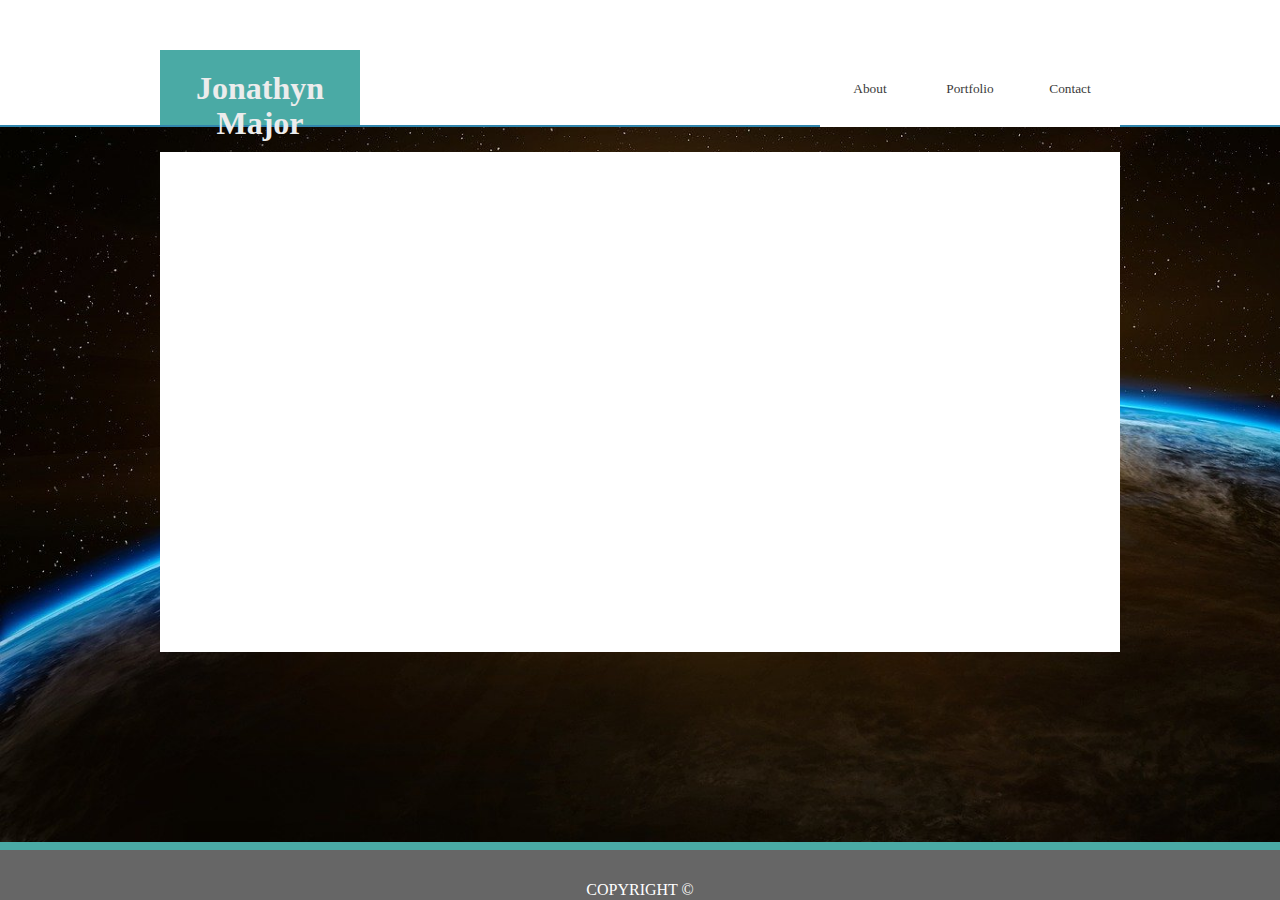
==== index.html @ eda7edcd "base page with css complated, no specific difference between main pages" ====
<html>
<head>
<link rel="stylesheet" href="assets/css/style.css">
</head>

<body>
<script src="assets/js/javascript.js"></script>
<!-- ---------Header Section-------------
-------Navigation and Logo ----------- -->
<section class="heading-section">
    <div class = "nav-logo-container">
        <div class="logo">
            <h1>Jonathyn Major</h1>
        </div>
        <div class="navigation">
            <ul class="ulist">
                <li><button type = "button" onclick="window.open('index.html')">About</button></li>
                <li><button type = "button" onclick="window.open('portfolio.html')">Portfolio</button></li>
                <li><button type = "button" onclick="window.open('contact.html')">Contact</button></li>
            </ul>
        </div>
        
        
        
        </div>
</section>


<!-- ---------Main Section-------------
-------Primary Content Index ----------- -->
<section class="index-main-section">

</section>


<!-- ---------Footer Section-------------
------- Close Notes for Each Page ----------- -->
<section class="footing-section">
COPYRIGHT &#169
</section>





</body>




</html>
---- assets/css/style.css ----
*{
    font-family: 'Times New Roman', Times, serif;
    
}

/* Page Features */
body{
margin:0px;
background-image: url("../images/space_earth.jpg");
background-repeat: no-repeat;
background-size: cover;
}
h1{

}
button{
    text-decoration: none;
    color:rgb(58, 58, 58); 
    border:none;
    height:100%;
    width:100px;
    background-color:white;
}
button:hover{
    color:white;
    
    background-color:#4aaaa5;
    transition:.5s;
}
li{
    float:left;
    padding:0px 0px;
    
    height:100%;
    margin:0px;
    line-height: 75px;
    color:rgb(58, 58, 58);
    
}
li:hover{
    
}
ul{
    margin:0px
}

/* Classes  */
.heading-section{
position:relative;
top:0px;
height:100px;
border-bottom:2px solid rgb(49, 134, 173);
background-color: white;
padding-top:25px;

}
.nav-logo-container{
    
    
    width:100%;
    max-width:960px;
    height:75%;
    margin-top:25px;
    margin-left:auto;
    margin-right:auto;
    position:relative;
  
    
}
.logo{
background-color:#4aaaa5;
position: absolute;
left:0px;
bottom:0px;
width:200px;
height:100%;
text-align:center;
color:rgb(236, 236, 236);
line-height:35px;
}
.navigation{
position: absolute;
right:0px;
bottom:0px;
width:auto;
height:75px;
background-color: white;
display: inline;
padding:0px;

}
.ulist{
    list-style-type: none;
    
}



.index-main-section{
background-color:white;
position: relative;
margin:0px auto;
top:25px;
height:500px;
max-width:960;
max-height:960;

}
.footing-section{
position:fixed;
width:100%;
height:50px;
background-color:#666666;
bottom:0px;
border-top: 8px solid #4aaaa5;
text-align:center;
line-height:80px;
color:white;
margin-top:50px;
}


/* IDs  */
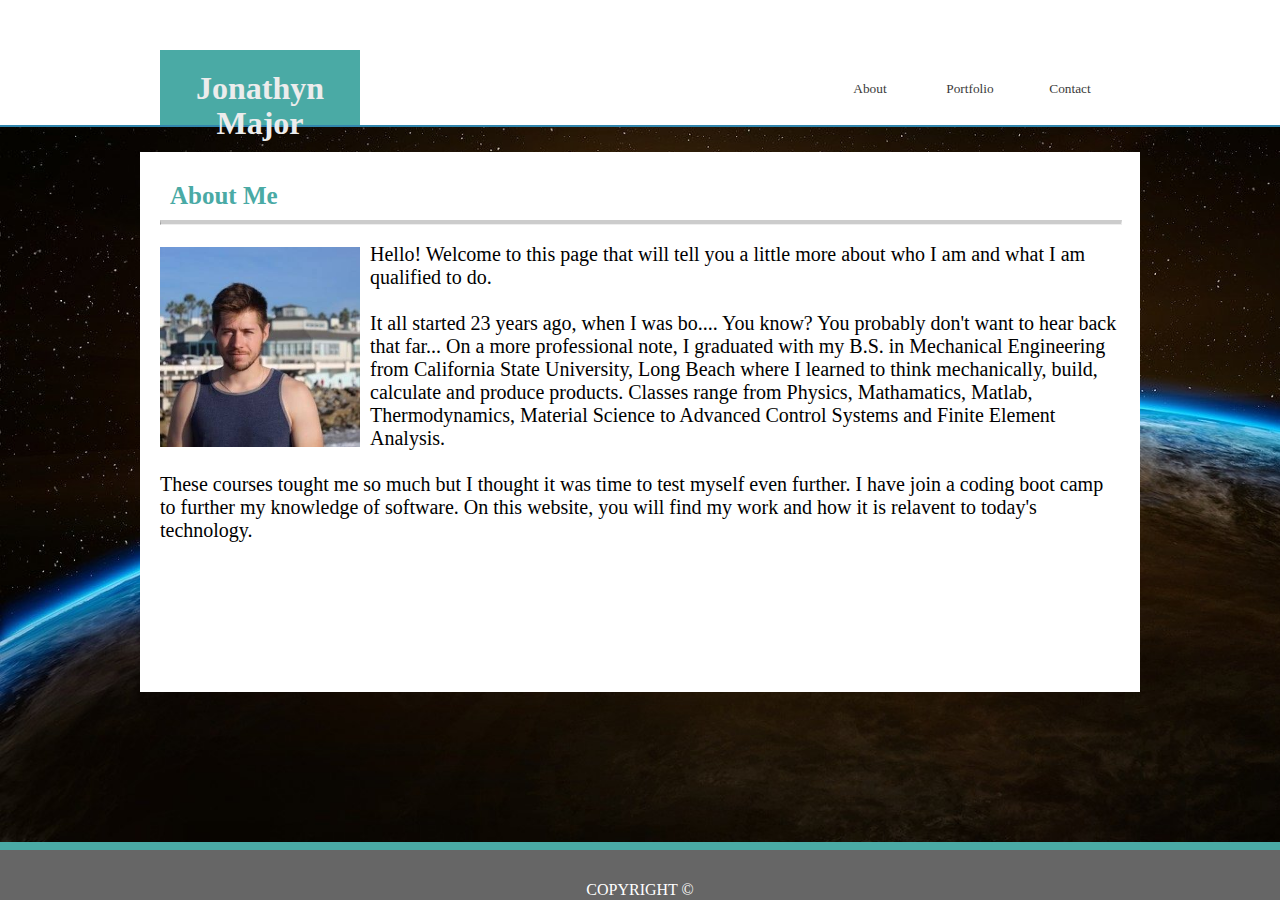
==== commit 63660a74: "Index.html completed, first round. Minimal requirement met" ====
--- a/index.html
+++ b/index.html
@@ -1,6 +1,7 @@
 <html>
 <head>
 <link rel="stylesheet" href="assets/css/style.css">
+<title>Jonathyn's Portfolio</title>
 </head>
 
 <body>
@@ -29,6 +30,17 @@
 <!-- ---------Main Section-------------
 -------Primary Content Index ----------- -->
 <section class="index-main-section">
+    <section>
+    <h2>About Me</h2>
+    <hr></hr>
+</section>
+<section class = "main-paragraph">
+    <img src="assets/images/profile.jpg">
+    <p>
+        Hello! Welcome to this page that will tell you a little more about who I am and what I am qualified to do. <br><br> It all started 23 years ago, when I was bo.... You know? You probably don't want to hear back that far... On a more professional note, I graduated with my B.S. in Mechanical Engineering from California State University, Long Beach where I learned to think mechanically, build, calculate and produce products. Classes range from Physics, Mathamatics, Matlab, Thermodynamics, Material Science to Advanced Control Systems and Finite Element Analysis. <br><br> These courses tought me so much but I thought it was time to test myself even further. I have join a coding boot camp to further my knowledge of software. On this website, you will find my work and how it is relavent to today's technology. 
+    </p>
+</section>
+
 
 </section>
 
--- a/assets/css/style.css
+++ b/assets/css/style.css
@@ -9,17 +9,27 @@
 background-image: url("../images/space_earth.jpg");
 background-repeat: no-repeat;
 background-size: cover;
+
 }
-h1{
 
+h2{
+color:#4aaaa5;
+font-size:25px;
+margin:10px;
+}
+
+hr{
+    border-top:4px solid #cccccc;
+width:100%
 }
 button{
     text-decoration: none;
     color:rgb(58, 58, 58); 
     border:none;
-    height:100%;
+    height:95%;
     width:100px;
     background-color:white;
+    
 }
 button:hover{
     color:white;
@@ -42,6 +52,10 @@
 }
 ul{
     margin:0px
+}
+p{
+    margin-top:0;
+    
 }
 
 /* Classes  */
@@ -102,8 +116,9 @@
 margin:0px auto;
 top:25px;
 height:500px;
-max-width:960;
-max-height:960;
+max-width:960px;
+color:black;
+padding:20px;
 
 }
 .footing-section{
@@ -118,6 +133,19 @@
 color:white;
 margin-top:50px;
 }
+.main-paragraph > img{
+    height:200px;
+    width:200px;
+    margin:4px 10px 8px 0px;
+    float:left;
+}
 
+.main-paragraph{
+    margin-top:10px;
+    text-align:left;
+    float:left;
+    font-size: 20px;
+
+}
 
 /* IDs  */
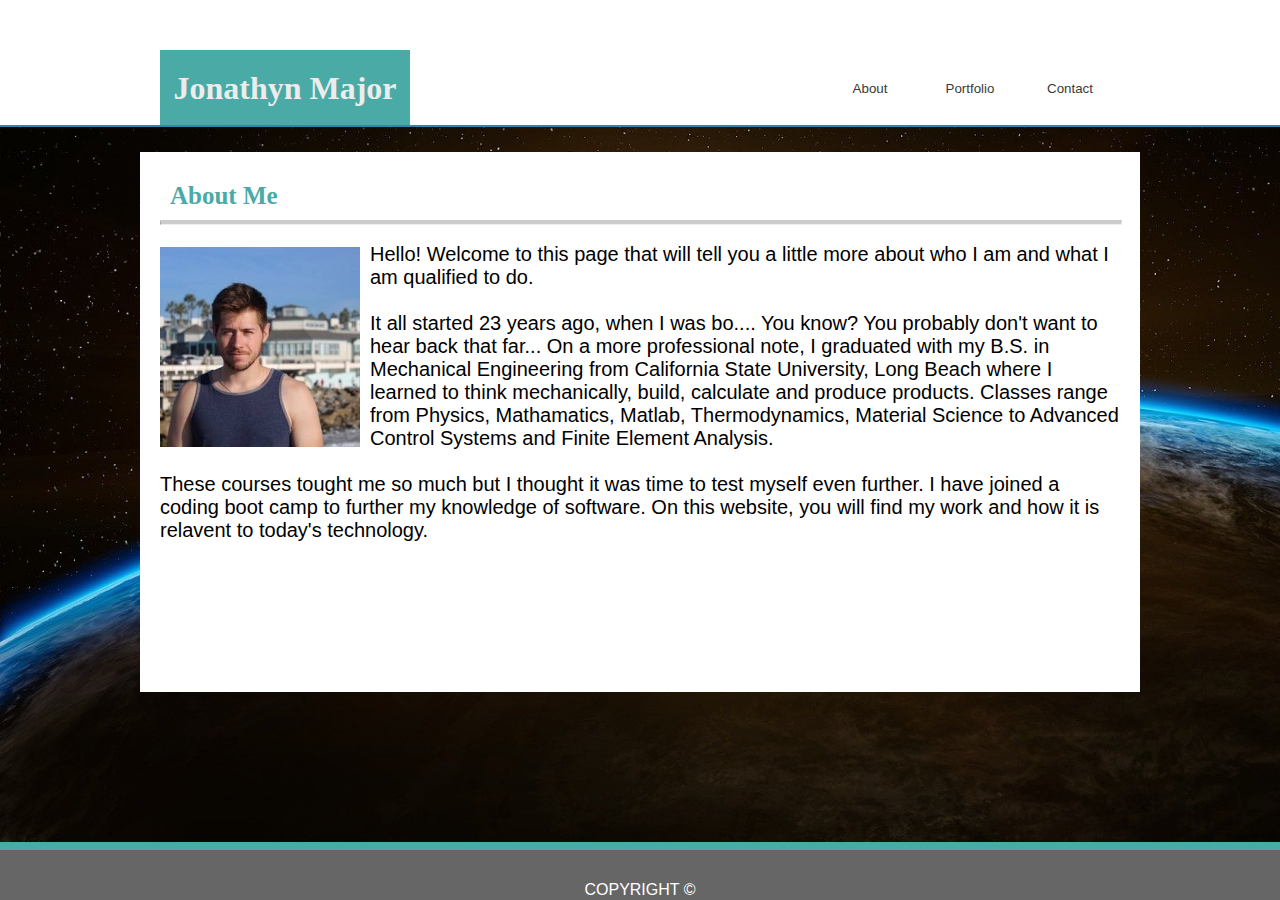
==== commit a9211eb9: "initial finish of contact page, meets minimum requirements" ====
--- a/index.html
+++ b/index.html
@@ -37,7 +37,7 @@
 <section class = "main-paragraph">
     <img src="assets/images/profile.jpg">
     <p>
-        Hello! Welcome to this page that will tell you a little more about who I am and what I am qualified to do. <br><br> It all started 23 years ago, when I was bo.... You know? You probably don't want to hear back that far... On a more professional note, I graduated with my B.S. in Mechanical Engineering from California State University, Long Beach where I learned to think mechanically, build, calculate and produce products. Classes range from Physics, Mathamatics, Matlab, Thermodynamics, Material Science to Advanced Control Systems and Finite Element Analysis. <br><br> These courses tought me so much but I thought it was time to test myself even further. I have join a coding boot camp to further my knowledge of software. On this website, you will find my work and how it is relavent to today's technology. 
+        Hello! Welcome to this page that will tell you a little more about who I am and what I am qualified to do. <br><br> It all started 23 years ago, when I was bo.... You know? You probably don't want to hear back that far... On a more professional note, I graduated with my B.S. in Mechanical Engineering from California State University, Long Beach where I learned to think mechanically, build, calculate and produce products. Classes range from Physics, Mathamatics, Matlab, Thermodynamics, Material Science to Advanced Control Systems and Finite Element Analysis. <br><br> These courses tought me so much but I thought it was time to test myself even further. I have joined a coding boot camp to further my knowledge of software. On this website, you will find my work and how it is relavent to today's technology. 
     </p>
 </section>
 
--- a/assets/css/style.css
+++ b/assets/css/style.css
@@ -1,5 +1,5 @@
 *{
-    font-family: 'Times New Roman', Times, serif;
+    font-family:Arial, Helvetica, sans-serif;
     
 }
 
@@ -11,11 +11,14 @@
 background-size: cover;
 
 }
-
+h1{
+    font-family: Georgia, 'Times New Roman', Times, serif;
+}
 h2{
 color:#4aaaa5;
 font-size:25px;
 margin:10px;
+font-family: Georgia, 'Times New Roman', Times, serif;
 }
 
 hr{
@@ -29,6 +32,8 @@
     height:95%;
     width:100px;
     background-color:white;
+    transition-property:background-color, color;
+    transition-duration: .5s;
     
 }
 button:hover{
@@ -58,6 +63,7 @@
     
 }
 
+
 /* Classes  */
 .heading-section{
 position:relative;
@@ -86,11 +92,12 @@
 position: absolute;
 left:0px;
 bottom:0px;
-width:200px;
+width:250px;
 height:100%;
 text-align:center;
 color:rgb(236, 236, 236);
 line-height:35px;
+
 }
 .navigation{
 position: absolute;
@@ -147,5 +154,32 @@
     font-size: 20px;
 
 }
-
+.name-form{
+    font-size: 15px;
+    width:100%;
+    height:30px;
+}
+.email-form{
+    font-size: 15px;
+    width:100%;
+    height:30px;
+}
+.message-form{
+    font-size: 15px;
+    width:100%;
+    height:85px;
+}
+.submit-form{
+    border:none;
+    width:100px;
+    height:40px;
+    background-color:#4aaaa5;
+    color:rgb(236, 236, 236);
+    transition-property: background-color;
+    transition-duration: .5s;
+}
+.submit-form:hover{
+    background-color:#357975;
+    transition: .5s;
+}
 /* IDs  */
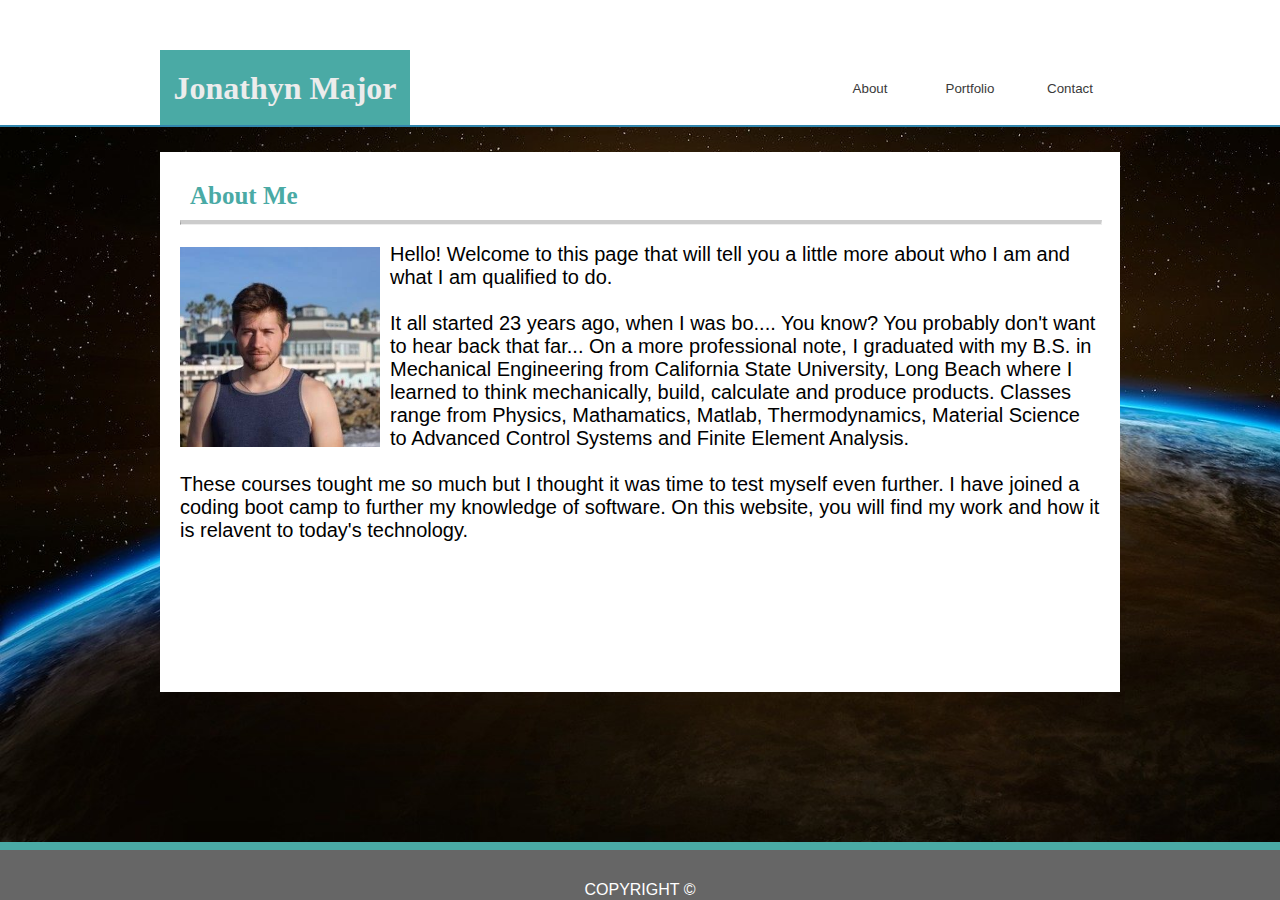
==== commit 52d4789b: "testing OneDrive Iframe" ====
--- a/index.html
+++ b/index.html
@@ -1,7 +1,7 @@
 <html>
 <head>
 <link rel="stylesheet" href="assets/css/style.css">
-<title>Jonathyn's Portfolio</title>
+<title>Jonathyn's Portfolio - About Me</title>
 </head>
 
 <body>
@@ -15,9 +15,9 @@
         </div>
         <div class="navigation">
             <ul class="ulist">
-                <li><button type = "button" onclick="window.open('index.html')">About</button></li>
-                <li><button type = "button" onclick="window.open('portfolio.html')">Portfolio</button></li>
-                <li><button type = "button" onclick="window.open('contact.html')">Contact</button></li>
+                <li><button type = "button" onclick="window.open('index.html','_self')">About</button></li>
+                <li><button type = "button" onclick="window.open('portfolio.html','_self')">Portfolio</button></li>
+                <li><button type = "button" onclick="window.open('contact.html','_self')">Contact</button></li>
             </ul>
         </div>
         
--- a/assets/css/style.css
+++ b/assets/css/style.css
@@ -123,7 +123,7 @@
 margin:0px auto;
 top:25px;
 height:500px;
-max-width:960px;
+max-width:920px;
 color:black;
 padding:20px;
 
@@ -182,4 +182,118 @@
     background-color:#357975;
     transition: .5s;
 }
+.project{
+    position:absolute;
+    width:250px;
+    height:200px;
+    border:2px solid black;
+    float:left
+}
+.overlay{
+    width:100%;
+    height:100%;
+    position:absolute;
+    top:0;
+    left:0;
+    transition:.5s;
+
+}
+.project.one{
+    left:52.5px;
+    top:26.25px;
+}
+.project.two{
+    left:355px;
+    top:26.25px;
+}
+.project.three{
+    left:657.5px;
+    top:26.25px;
+}
+.project.four{
+    left:52.5px;
+    top:252.5px;
+}
+.project.five{
+    left:355px;
+    top:252.5px;
+}
+
+
+.project.one > .p-image{
+    background-image: url("../images/space_earth.jpg");
+    width:100%;
+    height:100%;
+    background-repeat: no-repeat;
+    background-size: cover;
+
+}
+.project.two > .p-image{
+    background-image: url("../images/follow_dolly.jpg");
+    width:100%;
+    height:100%;
+    background-repeat: no-repeat;
+    background-size: cover;
+
+}
+.project.three > .p-image{
+    background-image: url("../images/kuiper.jpg");
+    width:100%;
+    height:100%;
+    background-repeat: no-repeat;
+    background-size: cover;
+
+}
+.project.one > .p-image{
+    background-image: url("../images/space_earth.jpg");
+    width:100%;
+    height:100%;
+    background-repeat: no-repeat;
+    background-size: cover;
+
+}
+.project.one > .p-image{
+    background-image: url("../images/space_earth.jpg");
+    width:100%;
+    height:100%;
+    background-repeat: no-repeat;
+    background-size: cover;
+
+}
+
+.over-text{
+    position:absolute;
+    left:0;
+    bottom:20%;
+    width:100%;
+    height:25%;
+    background-color:rgba(50, 140, 175, 0.8);
+    color:white;
+    border-top:2px solid white;
+    border-bottom:2px solid white;
+    text-align:center;
+    font-size:20px;
+    line-height:40px;
+    transition-property: bottom, height;
+    transition-duration: .5s;
+}
+.hover-box{
+    width:100%;
+    height:100%;
+    position:absolute;
+    top:0px;
+    left:0px;
+    z-index: 5;
+}
+.hover-box:hover ~ .overlay{
+    background-color:rgba(0,0,0,.5);
+ 
+    transition:.5s;
+}
+.hover-box:hover ~ .over-text{
+    height:98%;
+    transition:.5s;
+    bottom:0px;
+}
+
 /* IDs  */
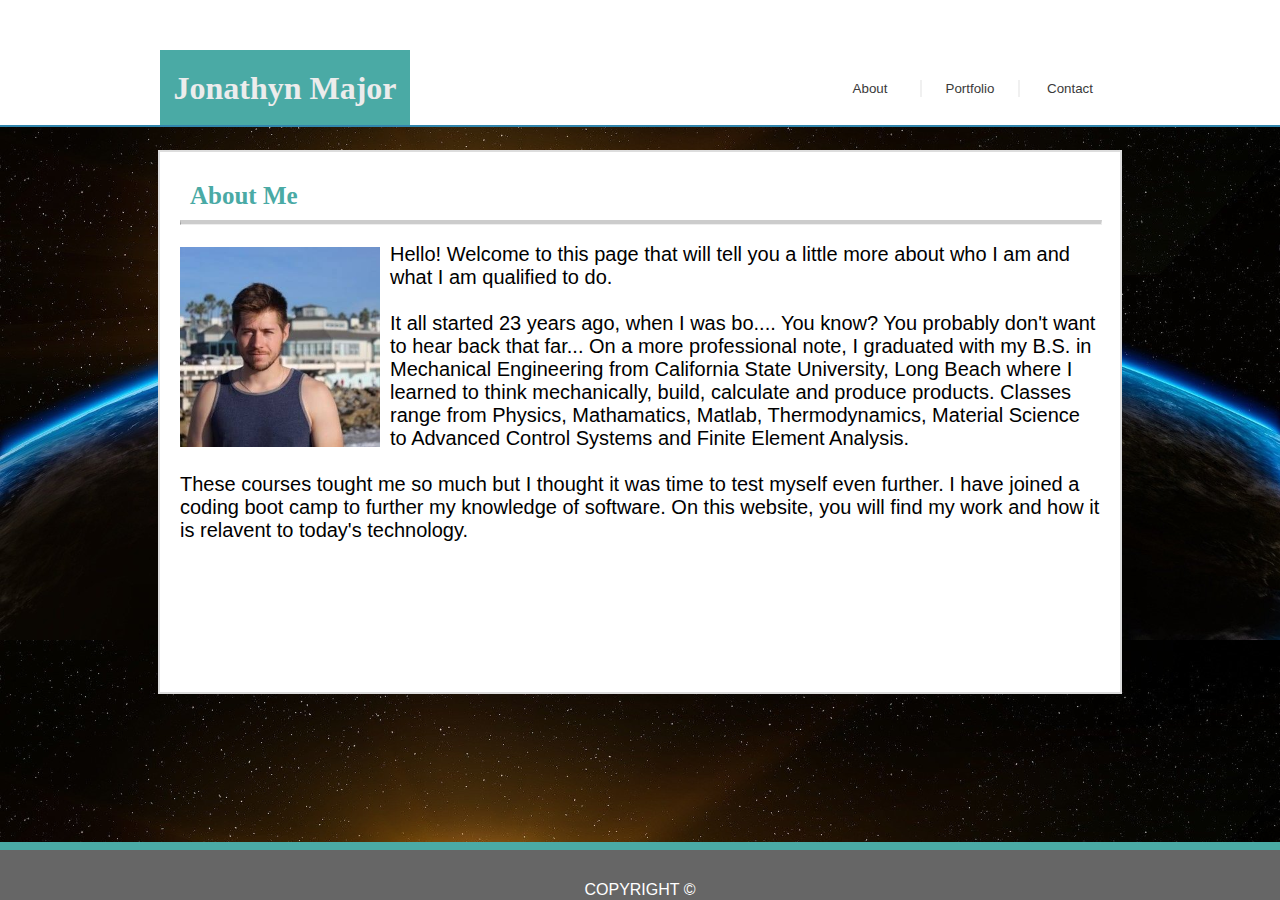
==== commit db577061: "Final Updates for Homework" ====
--- a/index.html
+++ b/index.html
@@ -1,5 +1,10 @@
-<html>
+<!DOCTYPE html>
+<html lang="en">
 <head>
+    <meta charset="UTF-8">
+    <meta name="viewport" content="width=device-width, initial-scale=1.0">
+    <meta http-equiv="X-UA-Compatible" content="ie=edge">
+    
 <link rel="stylesheet" href="assets/css/style.css">
 <title>Jonathyn's Portfolio - About Me</title>
 </head>
@@ -16,7 +21,7 @@
         <div class="navigation">
             <ul class="ulist">
                 <li><button type = "button" onclick="window.open('index.html','_self')">About</button></li>
-                <li><button type = "button" onclick="window.open('portfolio.html','_self')">Portfolio</button></li>
+                <li><button class = "line-button" type = "button" onclick="window.open('portfolio.html','_self')">Portfolio</button></li>
                 <li><button type = "button" onclick="window.open('contact.html','_self')">Contact</button></li>
             </ul>
         </div>
@@ -29,13 +34,13 @@
 
 <!-- ---------Main Section-------------
 -------Primary Content Index ----------- -->
-<section class="index-main-section">
+<section class="index-main-section_i">
     <section>
     <h2>About Me</h2>
-    <hr></hr>
+    <hr>
 </section>
 <section class = "main-paragraph">
-    <img src="assets/images/profile.jpg">
+    <img src="assets/images/profile.jpg" alt="profile image">
     <p>
         Hello! Welcome to this page that will tell you a little more about who I am and what I am qualified to do. <br><br> It all started 23 years ago, when I was bo.... You know? You probably don't want to hear back that far... On a more professional note, I graduated with my B.S. in Mechanical Engineering from California State University, Long Beach where I learned to think mechanically, build, calculate and produce products. Classes range from Physics, Mathamatics, Matlab, Thermodynamics, Material Science to Advanced Control Systems and Finite Element Analysis. <br><br> These courses tought me so much but I thought it was time to test myself even further. I have joined a coding boot camp to further my knowledge of software. On this website, you will find my work and how it is relavent to today's technology. 
     </p>
@@ -48,7 +53,7 @@
 <!-- ---------Footer Section-------------
 ------- Close Notes for Each Page ----------- -->
 <section class="footing-section">
-COPYRIGHT &#169
+COPYRIGHT &#169;
 </section>
 
 
--- a/assets/css/style.css
+++ b/assets/css/style.css
@@ -7,8 +7,8 @@
 body{
 margin:0px;
 background-image: url("../images/space_earth.jpg");
-background-repeat: no-repeat;
-background-size: cover;
+
+background-size:cover;
 
 }
 h1{
@@ -29,7 +29,7 @@
     text-decoration: none;
     color:rgb(58, 58, 58); 
     border:none;
-    height:95%;
+    height:30%;
     width:100px;
     background-color:white;
     transition-property:background-color, color;
@@ -66,13 +66,14 @@
 
 /* Classes  */
 .heading-section{
-position:relative;
+position:fixed;
 top:0px;
 height:100px;
+width:100%;
 border-bottom:2px solid rgb(49, 134, 173);
 background-color: white;
 padding-top:25px;
-
+z-index: 8;;
 }
 .nav-logo-container{
     
@@ -114,20 +115,50 @@
     list-style-type: none;
     
 }
-
-
-
-.index-main-section{
-background-color:white;
+.line-button{
+    border-left:2px solid rgb(240, 240, 240);
+    border-right:2px solid rgb(240, 240, 240);;
+    
+}
+
+
+.index-main-section_i{
+background-color:#ffffff;
 position: relative;
 margin:0px auto;
-top:25px;
+top:150px;
+width:auto;
 height:500px;
 max-width:920px;
 color:black;
 padding:20px;
-
-}
+border:2px solid #dddddd;
+}
+.index-main-section_p{
+    background-color:#ffffff;
+    position: relative;
+    margin:0px auto;
+    top:150px;
+    width:auto;
+    height:700px;
+    max-width:920px;
+    color:black;
+    padding:20px;
+    border:2px solid #dddddd;
+    }
+    .index-main-section_c{
+        background-color:#ffffff;
+        position: relative;
+        margin:0px auto;
+        top:150px;
+        width:auto;
+        height:auto;
+        max-width:920px;
+        color:black;
+        padding:20px;
+        border:2px solid #dddddd;
+        }
+
 .footing-section{
 position:fixed;
 width:100%;
@@ -138,7 +169,7 @@
 text-align:center;
 line-height:80px;
 color:white;
-margin-top:50px;
+
 }
 .main-paragraph > img{
     height:200px;
@@ -183,11 +214,13 @@
     transition: .5s;
 }
 .project{
-    position:absolute;
+    float:left;
+    position: relative;
     width:250px;
     height:200px;
     border:2px solid black;
-    float:left
+    margin:10px;
+    
 }
 .overlay{
     width:100%;
@@ -198,27 +231,28 @@
     transition:.5s;
 
 }
+/*
 .project.one{
     left:52.5px;
-    top:26.25px;
+    top:126.25px;
 }
 .project.two{
     left:355px;
-    top:26.25px;
+    top:126.25px;
 }
 .project.three{
     left:657.5px;
-    top:26.25px;
+    top:126.25px;
 }
 .project.four{
     left:52.5px;
-    top:252.5px;
+    top:352.5px;
 }
 .project.five{
     left:355px;
-    top:252.5px;
-}
-
+    top:352.5px;
+}
+*/
 
 .project.one > .p-image{
     background-image: url("../images/space_earth.jpg");
@@ -244,16 +278,16 @@
     background-size: cover;
 
 }
-.project.one > .p-image{
-    background-image: url("../images/space_earth.jpg");
-    width:100%;
-    height:100%;
-    background-repeat: no-repeat;
-    background-size: cover;
-
-}
-.project.one > .p-image{
-    background-image: url("../images/space_earth.jpg");
+.project.four > .p-image{
+    background-image: url("../images/download.png");
+    width:100%;
+    height:100%;
+    background-repeat: no-repeat;
+    background-size: cover;
+
+}
+.project.five > .p-image{
+    background-image: url("../images/space_sat.jpg");
     width:100%;
     height:100%;
     background-repeat: no-repeat;
@@ -295,5 +329,33 @@
     transition:.5s;
     bottom:0px;
 }
-
+#portfolio_file{
+    position:fixed;
+    margin:0 auto;
+    top:25%;
+    left:25%;
+    height:50%;
+    width:50%;
+    display:none;
+    z-index:10;
+}
+iframe{
+    width:100%;
+    height:100%
+}
+.exit-button{
+    height:30px;
+    width:30px;
+    position:absolute;
+    top:-30px;
+    right:0px;
+    background-image: url("../images/exit-button-png-button-cancel-close-delete-exit-remove-stop-x-icon-512.png");
+  
+    background-repeat: no-repeat;
+    background-size: cover;
+}
+
+.filler{
+
+}
 /* IDs  */
